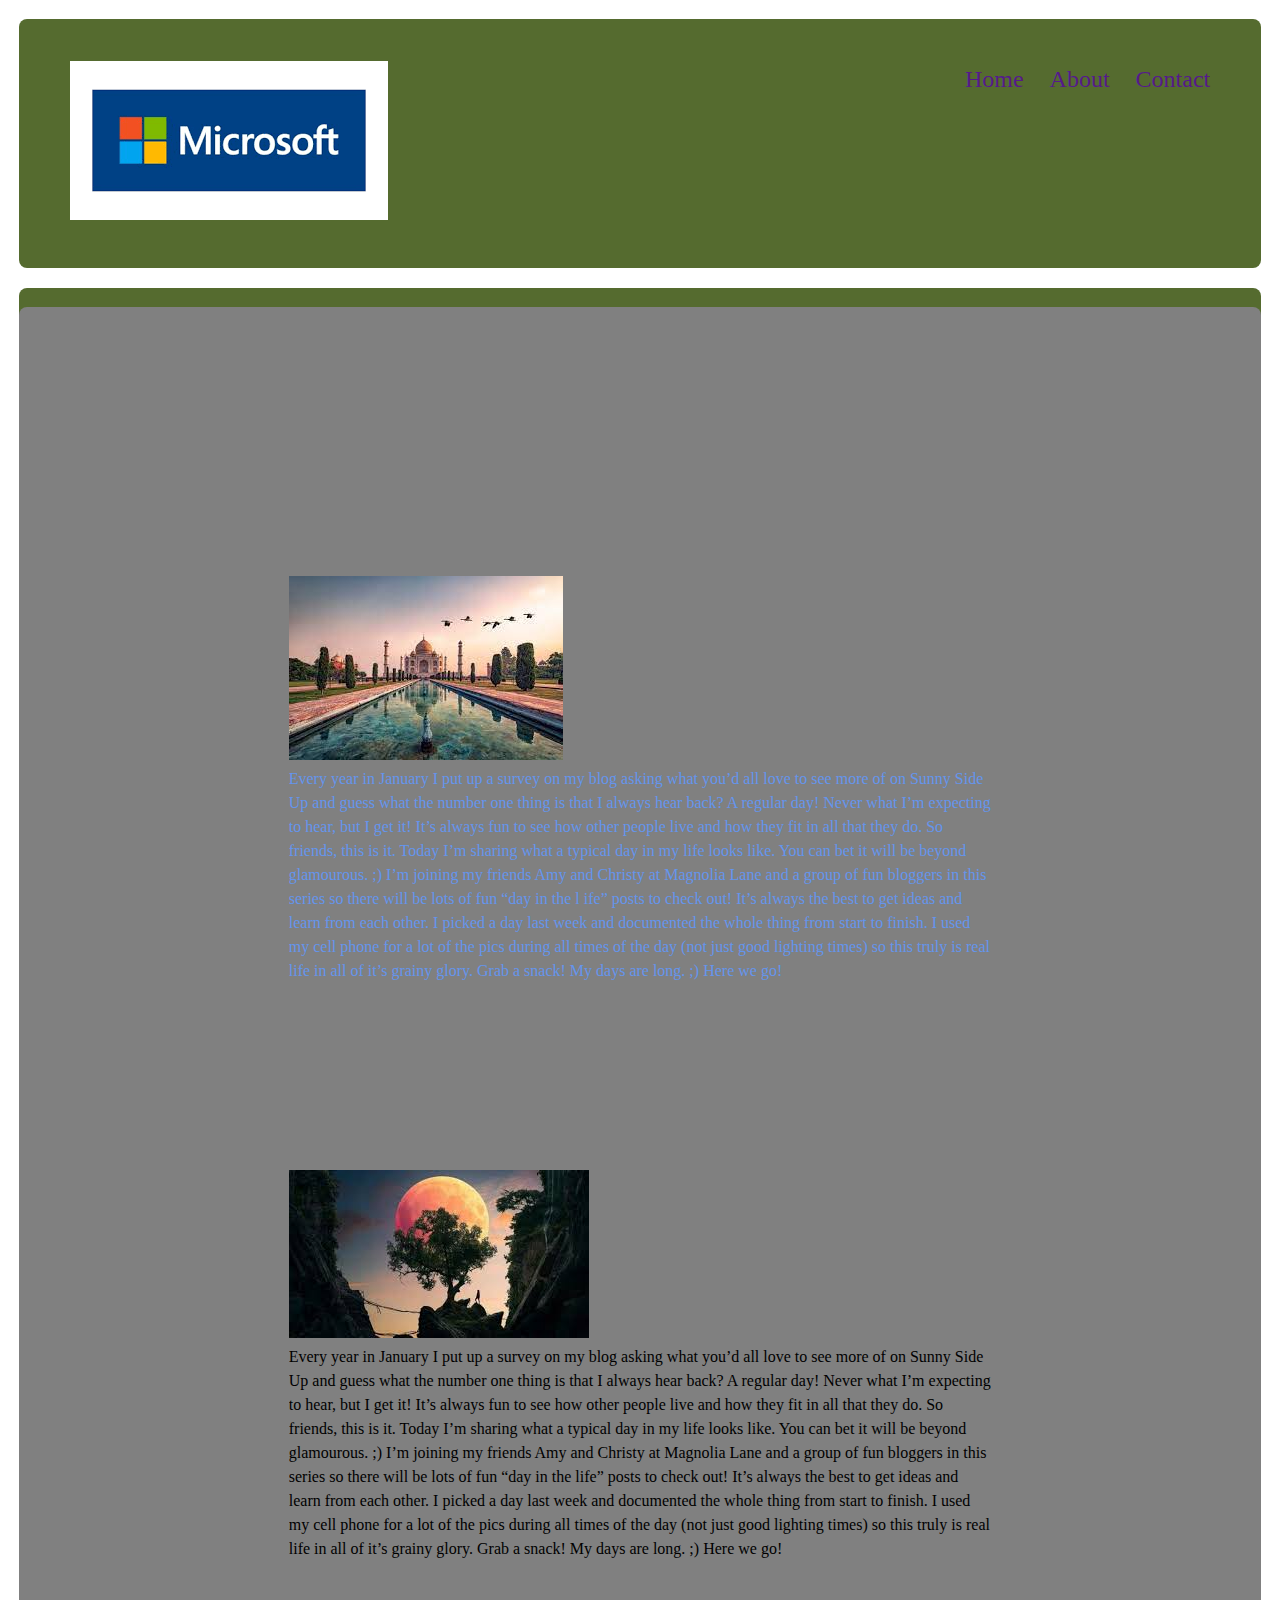
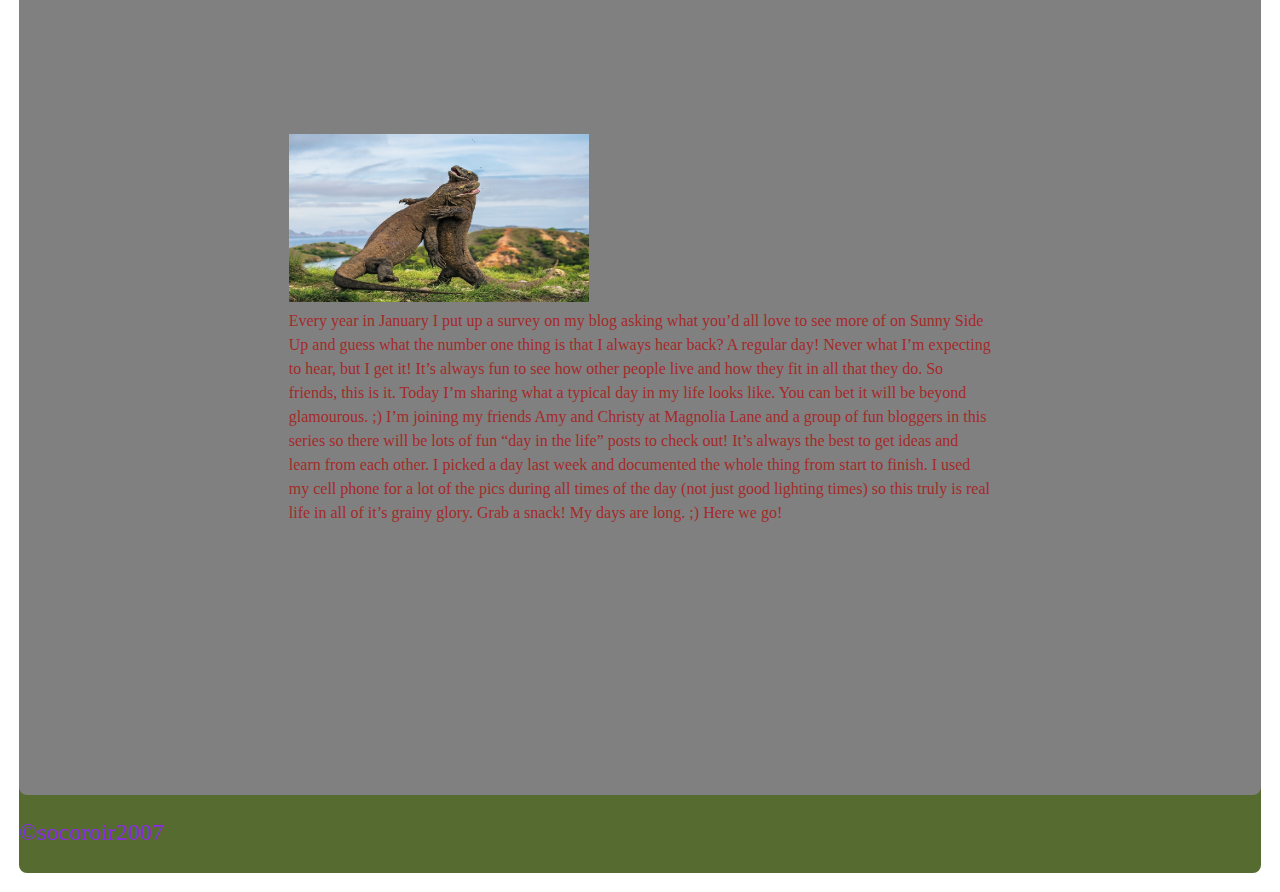
==== block-BHaaba/index.html @ 49b682c7 "apply block-BHaaba" ====
<!-- ### Exercise 2

1. Create a simple page having a header, main content, and a footer.

2. Inside the header keep the brand name to the left and all the navigation to the right.

3. Inside the main content crate three columns. In each column take one image and a paragraph below the image.
4. Using float is necessary. -->
<!DOCTYPE html>
<html lang="en">
<head>
    <meta charset="UTF-8">
    <meta http-equiv="X-UA-Compatible" content="IE=edge">
    <meta name="viewport" content="width=device-width, initial-scale=1.0">
    <title>Document</title>
    <link rel="stylesheet" href="style.css">
</head>
<body>
   <header class="header">
    <div class="container">
    <a class="brand" href="#">
     <img src="micro.jpeg" alt="logo">
    </a>
     <nav class="nav">
        <a href="">Home</a>
        <a href="">About</a>
        <a href="">Contact</a>
     </nav>
    </div>
   </header> 
  <main>
    <section class="section">
        <div class="clearfix">
    <article class="box-left">
        <img src="pic01.jpeg" alt="image">
        <p class="p1">Every year in January I put up a survey on my blog asking what 
            you’d all love to see more of on Sunny Side Up and guess what 
            the number one thing is that I always hear back?  A regular day!  
            Never what I’m expecting to hear, but I get it!  It’s always fun 
            to see how other people live and how they fit in all that they do. 
             So friends, this is it.  Today I’m sharing what a typical day in my 
             life looks like.  You can bet it will be beyond glamourous. ;)  I’m 
             joining my friends Amy and Christy at Magnolia Lane and a group of 
             fun bloggers in this series so there will be lots of fun “day in the l
             ife” posts to check out!  It’s always the best to get ideas and learn 
             from each other.

            I picked a day last week and documented the whole thing from start to finish.
              I used my cell phone for a lot of the pics during all times of the day (not 
              just good lighting times) so this truly is real life in all of it’s grainy 
              glory. Grab a snack!  My days are long. ;)  Here we go!
            
            </p>
    </article>
    <article class="box-right">
        <img src="pic02.jpeg" alt="picture">
        <p class="p2">Every year in January I put up a survey on my blog asking what you’d all love to 
            see more of on Sunny Side Up and guess what the number one thing is that I always 
            hear back?  A regular day!  Never what I’m expecting to hear, but I get it!  It’s 
            always fun to see how other people live and how they fit in all that they do.  So 
            friends, this is it.  Today I’m sharing what a typical day in my life looks like.  
            You can bet it will be beyond glamourous. ;)  I’m joining my friends Amy and Christy
             at Magnolia Lane and a group of fun bloggers in this series so there will be lots of 
             fun “day in the life” posts to check out!  It’s always the best to get ideas and learn 
             from each other.

            I picked a day last week and documented the whole thing from start to finish.  I used my 
            cell phone for a lot of the pics during all times of the day (not just good lighting times) 
            so this truly is real life in all of it’s grainy glory. Grab a snack!  My days are long. ;)
              Here we go!
            
            </p>
    </article>
    <article class="big-box">
        <img src="pic03.jpeg" alt="look">
        <p class="p3">Every year in January I put up a survey on my blog asking what you’d all love to see more of 
            on Sunny Side Up and guess what the number one thing is that I always hear back?  A regular day! 
             Never what I’m expecting to hear, but I get it!  It’s always fun to see how other people live and
              how they fit in all that they do.  So friends, this is it.  Today I’m sharing what a typical day 
              in my life looks like.  You can bet it will be beyond glamourous. ;)  I’m joining my friends Amy 
              and Christy at Magnolia Lane and a group of fun bloggers in this series so there will be lots of 
              fun “day in the life” posts to check out!  It’s always the best to get ideas and learn from each other.

            I picked a day last week and documented the whole thing from start to finish.  I used my cell phone for
             a lot of the pics during all times of the day (not just good lighting times) so this truly is real life 
             in all of it’s grainy glory. Grab a snack!  My days are long. ;)  Here we go!
            
            </p>
    </article>
</div>
</section>
  </main>
  <footer class="footer">
    <small class="small">&copy;socoroir2007</small>
  </footer>
</body>
</html>
---- block-BHaaba/style.css ----
/* http://meyerweb.com/eric/tools/css/reset/ 
   v2.0 | 20110126
   License: none (public domain)
*/

html, body, div, span, applet, object, iframe,
h1, h2, h3, h4, h5, h6, p, blockquote, pre,
a, abbr, acronym, address, big, cite, code,
del, dfn, em, img, ins, kbd, q, s, samp,
small, strike, strong, sub, sup, tt, var,
b, u, i, center,
dl, dt, dd, ol, ul, li,
fieldset, form, label, legend,
table, caption, tbody, tfoot, thead, tr, th, td,
article, aside, canvas, details, embed, 
figure, figcaption, footer, header, hgroup, 
menu, nav, output, ruby, section, summary,
time, mark, audio, video {
	margin: 0;
	padding: 0;
	border: 0;
	font-size: 100%;
	font: inherit;
	vertical-align: baseline;
}
/* HTML5 display-role reset for older browsers */
article, aside, details, figcaption, figure, 
footer, header, hgroup, menu, nav, section {
	display: block;
}
body {
	line-height: 1;
}
ol, ul {
	list-style: none;
}
blockquote, q {
	quotes: none;
}
blockquote:before, blockquote:after,
q:before, q:after {
	content: '';
	content: none;
}
table {
	border-collapse: collapse;
	border-spacing: 0;

}
body{
    font-size: 16px;
    line-height: 1.5;
}

.header , .footer {
    background-color: darkolivegreen;
    padding: 23px 0;
} 
.container {
    padding: 0 32px;

}
.nav{
    display: inline-block;
    vertical-align: middle;
    float: right;
}

.nav a{
    font-size: 24px;
    text-decoration: none;
    margin-left: 22px;
}
.section{
    background-color: gray;
    float: left;

}
header,section,div,article,footer {
    padding: 80px;
    margin: 1.5%;
    border-radius: 8px;
}
.box-left {
    float: left;
}
.box-right {
    float: right;
}
.big-box {
    clear: both;
}
.big-box img {
    width: 300px;
    height: 168px;
}

.clearfix :: before, .clearfix ::after {
    content: ;
    display: table;
}
.clearfix ::after {
    clear: both;
}
.p1{
    overflow: auto;
    color: cornflowerblue;
}
.p2 {
    overflow: auto;
    color: black;
}
.p3 {
    overflow: auto;
    color: brown;
}
.small {
    text-align: center;
    font-size: 24px;
    color: blueviolet;
}
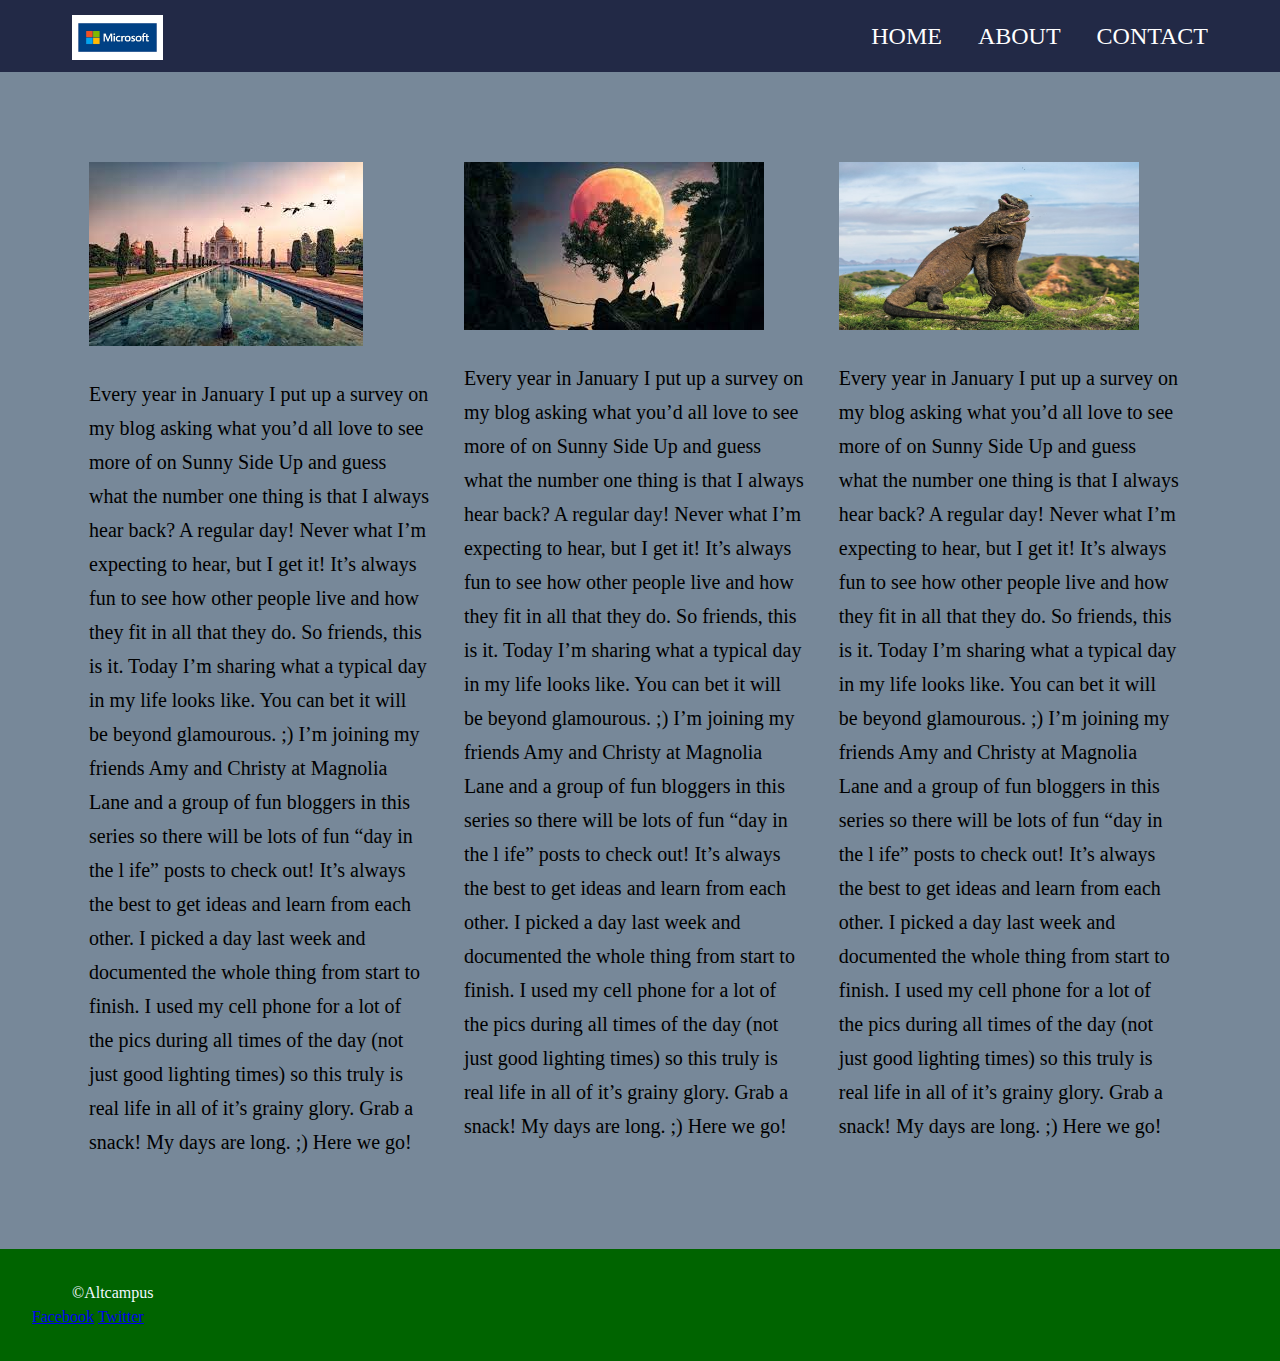
==== commit 11d2adf7: "solved block-BHaaba" ====
--- a/block-BHaaba/index.html
+++ b/block-BHaaba/index.html
@@ -16,82 +16,92 @@
     <link rel="stylesheet" href="style.css">
 </head>
 <body>
-   <header class="header">
-    <div class="container">
-    <a class="brand" href="#">
-     <img src="micro.jpeg" alt="logo">
-    </a>
-     <nav class="nav">
-        <a href="">Home</a>
-        <a href="">About</a>
-        <a href="">Contact</a>
-     </nav>
+ <header class="header">
+    <div class="container clearfix">
+        <a class="brand" href="#">
+            <img src="micro.jpeg" alt="logo">
+        </a>
+        <nav class="nav">
+            <a href="#">Home</a>
+            <a href="#">About</a>
+            <a href="#">Contact</a>
+        </nav>
     </div>
-   </header> 
-  <main>
+ </header>
+ <main>
     <section class="section">
-        <div class="clearfix">
-    <article class="box-left">
-        <img src="pic01.jpeg" alt="image">
-        <p class="p1">Every year in January I put up a survey on my blog asking what 
-            you’d all love to see more of on Sunny Side Up and guess what 
-            the number one thing is that I always hear back?  A regular day!  
-            Never what I’m expecting to hear, but I get it!  It’s always fun 
-            to see how other people live and how they fit in all that they do. 
-             So friends, this is it.  Today I’m sharing what a typical day in my 
-             life looks like.  You can bet it will be beyond glamourous. ;)  I’m 
-             joining my friends Amy and Christy at Magnolia Lane and a group of 
-             fun bloggers in this series so there will be lots of fun “day in the l
-             ife” posts to check out!  It’s always the best to get ideas and learn 
-             from each other.
-
-            I picked a day last week and documented the whole thing from start to finish.
-              I used my cell phone for a lot of the pics during all times of the day (not 
-              just good lighting times) so this truly is real life in all of it’s grainy 
-              glory. Grab a snack!  My days are long. ;)  Here we go!
-            
-            </p>
-    </article>
-    <article class="box-right">
-        <img src="pic02.jpeg" alt="picture">
-        <p class="p2">Every year in January I put up a survey on my blog asking what you’d all love to 
-            see more of on Sunny Side Up and guess what the number one thing is that I always 
-            hear back?  A regular day!  Never what I’m expecting to hear, but I get it!  It’s 
-            always fun to see how other people live and how they fit in all that they do.  So 
-            friends, this is it.  Today I’m sharing what a typical day in my life looks like.  
-            You can bet it will be beyond glamourous. ;)  I’m joining my friends Amy and Christy
-             at Magnolia Lane and a group of fun bloggers in this series so there will be lots of 
-             fun “day in the life” posts to check out!  It’s always the best to get ideas and learn 
-             from each other.
-
-            I picked a day last week and documented the whole thing from start to finish.  I used my 
-            cell phone for a lot of the pics during all times of the day (not just good lighting times) 
-            so this truly is real life in all of it’s grainy glory. Grab a snack!  My days are long. ;)
-              Here we go!
-            
-            </p>
-    </article>
-    <article class="big-box">
-        <img src="pic03.jpeg" alt="look">
-        <p class="p3">Every year in January I put up a survey on my blog asking what you’d all love to see more of 
-            on Sunny Side Up and guess what the number one thing is that I always hear back?  A regular day! 
-             Never what I’m expecting to hear, but I get it!  It’s always fun to see how other people live and
-              how they fit in all that they do.  So friends, this is it.  Today I’m sharing what a typical day 
-              in my life looks like.  You can bet it will be beyond glamourous. ;)  I’m joining my friends Amy 
-              and Christy at Magnolia Lane and a group of fun bloggers in this series so there will be lots of 
-              fun “day in the life” posts to check out!  It’s always the best to get ideas and learn from each other.
-
-            I picked a day last week and documented the whole thing from start to finish.  I used my cell phone for
-             a lot of the pics during all times of the day (not just good lighting times) so this truly is real life 
-             in all of it’s grainy glory. Grab a snack!  My days are long. ;)  Here we go!
-            
-            </p>
-    </article>
-</div>
-</section>
-  </main>
-  <footer class="footer">
-    <small class="small">&copy;socoroir2007</small>
-  </footer>
+        <div class="container clearfix">
+        <article class="col">
+            <img src="pic01.jpeg" alt="">
+            <p>Every year in January I put up a survey on my blog asking what 
+                you’d all love to see more of on Sunny Side Up and guess what 
+                the number one thing is that I always hear back?  A regular day!  
+                Never what I’m expecting to hear, but I get it!  It’s always fun 
+                to see how other people live and how they fit in all that they do. 
+                 So friends, this is it.  Today I’m sharing what a typical day in my 
+                 life looks like.  You can bet it will be beyond glamourous. ;)  I’m 
+                 joining my friends Amy and Christy at Magnolia Lane and a group of 
+                 fun bloggers in this series so there will be lots of fun “day in the l
+                 ife” posts to check out!  It’s always the best to get ideas and learn 
+                 from each other.
+    
+                I picked a day last week and documented the whole thing from start to finish.
+                  I used my cell phone for a lot of the pics during all times of the day (not 
+                  just good lighting times) so this truly is real life in all of it’s grainy 
+                  glory. Grab a snack!  My days are long. ;)  Here we go!
+    </p>
+        </article>
+        <article class="col">
+            <img src="pic02.jpeg" alt="">
+            <p>Every year in January I put up a survey on my blog asking what 
+                you’d all love to see more of on Sunny Side Up and guess what 
+                the number one thing is that I always hear back?  A regular day!  
+                Never what I’m expecting to hear, but I get it!  It’s always fun 
+                to see how other people live and how they fit in all that they do. 
+                 So friends, this is it.  Today I’m sharing what a typical day in my 
+                 life looks like.  You can bet it will be beyond glamourous. ;)  I’m 
+                 joining my friends Amy and Christy at Magnolia Lane and a group of 
+                 fun bloggers in this series so there will be lots of fun “day in the l
+                 ife” posts to check out!  It’s always the best to get ideas and learn 
+                 from each other.
+    
+                I picked a day last week and documented the whole thing from start to finish.
+                  I used my cell phone for a lot of the pics during all times of the day (not 
+                  just good lighting times) so this truly is real life in all of it’s grainy 
+                  glory. Grab a snack!  My days are long. ;)  Here we go!
+    </p>
+        </article>
+        <article class="col">
+            <img class="img" src="pic03.jpeg" alt="">
+            <p>Every year in January I put up a survey on my blog asking what 
+                you’d all love to see more of on Sunny Side Up and guess what 
+                the number one thing is that I always hear back?  A regular day!  
+                Never what I’m expecting to hear, but I get it!  It’s always fun 
+                to see how other people live and how they fit in all that they do. 
+                 So friends, this is it.  Today I’m sharing what a typical day in my 
+                 life looks like.  You can bet it will be beyond glamourous. ;)  I’m 
+                 joining my friends Amy and Christy at Magnolia Lane and a group of 
+                 fun bloggers in this series so there will be lots of fun “day in the l
+                 ife” posts to check out!  It’s always the best to get ideas and learn 
+                 from each other.
+    
+                I picked a day last week and documented the whole thing from start to finish.
+                  I used my cell phone for a lot of the pics during all times of the day (not 
+                  just good lighting times) so this truly is real life in all of it’s grainy 
+                  glory. Grab a snack!  My days are long. ;)  Here we go!
+    </p>
+        </article>
+        </div>
+    </section>
+ </main>  
+ <footer>
+    <div class="container clearfix">
+        <small>&copy;Altcampus</small>
+    </div>
+    <nav>
+        <a href="#">Facebook</a>
+        <a href="#">Twitter</a>
+    </nav>
+ </footer> 
 </body>
 </html>
--- a/block-BHaaba/style.css
+++ b/block-BHaaba/style.css
@@ -46,76 +46,82 @@
 	border-collapse: collapse;
 	border-spacing: 0;
 
+} 
+*,
+*::before,
+*::after {
+    box-sizing: border-box;
 }
 body{
     font-size: 16px;
     line-height: 1.5;
 }
-
-.header , .footer {
-    background-color: darkolivegreen;
-    padding: 23px 0;
+.container {
+    max-width: 1200px;
+    margin: 0 auto;
+    padding: 0 32px;
+}
+.clearfix::before, .clearfix::after {
+    content: "";
+    display: table;
 } 
-.container {
-    padding: 0 32px;
-
+.clearfix::after {
+    clear: both;
 }
-.nav{
-    display: inline-block;
+.header {
+    background-color: #222946;
+    height: 72px;
+    line-height: 72px;
+}
+.brand {
+    float: left;
+}
+.brand img {
     vertical-align: middle;
+    width: 91px;
+}
+.nav {
     float: right;
 }
 
-.nav a{
+.nav a {
     font-size: 24px;
+    color: white;
     text-decoration: none;
-    margin-left: 22px;
+    text-transform: uppercase;
+    margin-left: 32px;
 }
-.section{
-    background-color: gray;
+.section {
+    padding: 90px 0;
+    background-color: lightslategray;
+}
+.col {
     float: left;
-
+    width: 30%;
+    margin: 0 1.5%;
 }
-header,section,div,article,footer {
-    padding: 80px;
-    margin: 1.5%;
-    border-radius: 8px;
-}
-.box-left {
-    float: left;
-}
-.box-right {
-    float: right;
-}
-.big-box {
-    clear: both;
-}
-.big-box img {
+.img {
     width: 300px;
     height: 168px;
 }
+p{
+    font-size: 20px;
+    margin-top: 24px;
+    line-height: 1.7;
+}
+footer {
+    background-color: darkgreen;
+    padding: 32px;
+    color: aliceblue;
+    text-decoration: none;
+}
 
-.clearfix :: before, .clearfix ::after {
-    content: ;
-    display: table;
+ 
+.footer small {
+    float: left;
 }
-.clearfix ::after {
-    clear: both;
-}
-.p1{
-    overflow: auto;
-    color: cornflowerblue;
-}
-.p2 {
-    overflow: auto;
-    color: black;
-}
-.p3 {
-    overflow: auto;
-    color: brown;
-}
-.small {
-    text-align: center;
-    font-size: 24px;
-    color: blueviolet;
+.footer a {
+    font-size: 20px;
+    color: white;
+    text-decoration: none;
 }